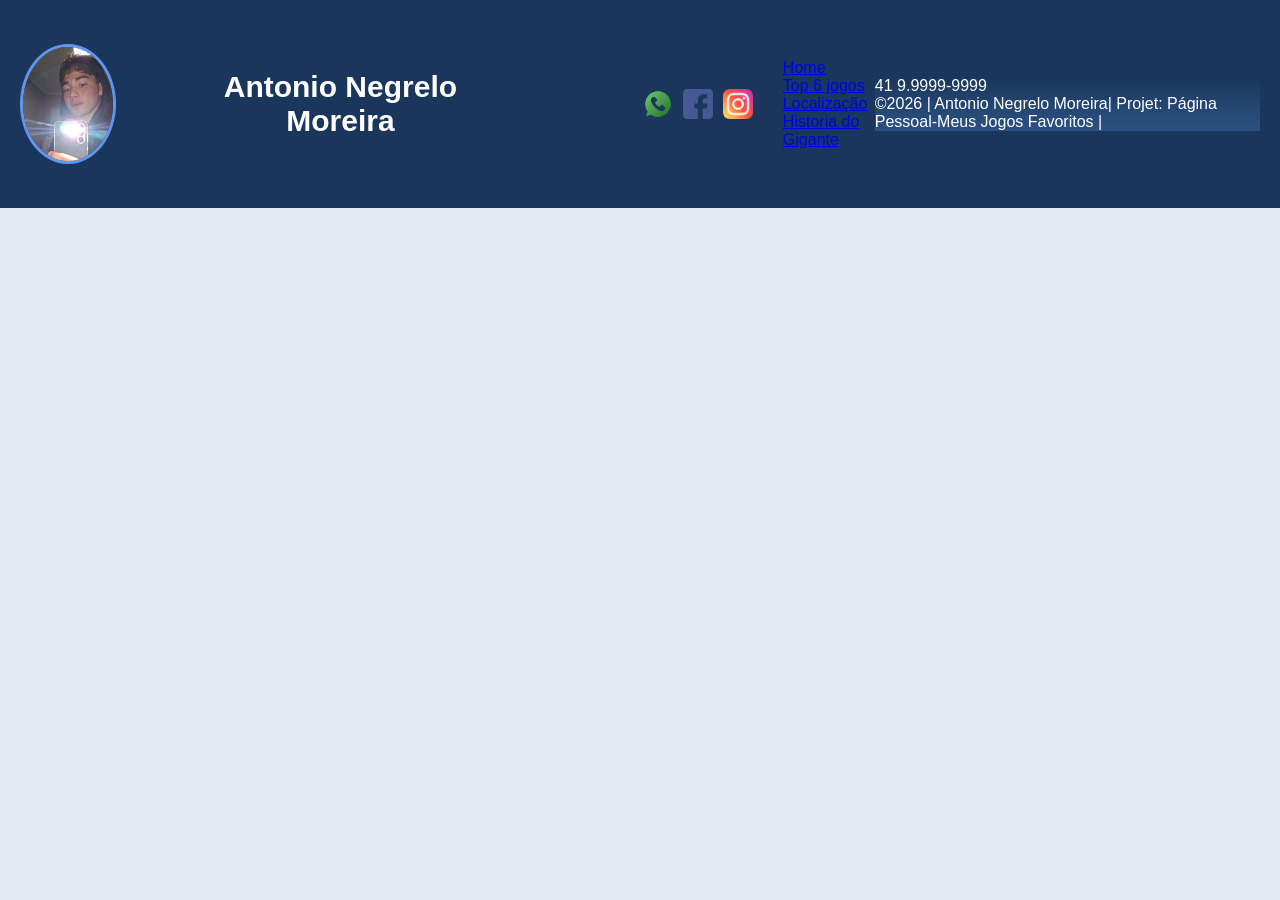
==== historia do gigante.html @ f1155696 "80" ====
<!DOCTYPE html>
<html lang="pt-br">
<head>
<meta charset="UTF-8">

<meta name="viewport" content="width=device-width, initial- scale=1.0">

<title>Home | Antonio Negrelo Moreira</title>
<link rel="stylesheet" href="style.css">
</head>
<body>

<!--header é a parte do cabeçalho do site, é o topo da página-->
<header class="cabecalho-itens">

<img class="cabecalho_imagem" src="antfoto.png" alt="Logo da Página">

<h1 class="titulo_site">Antonio Negrelo Moreira</h1>
<div class="sociais">
<img class="icone-social" src="whatsapp.png" alt="Logo do Whats da Escola">
<img class="icone-social" src="facebook.png" alt="Facebook da Escola">
<img class="icone-social" src="instagram.png" alt="instagram da Escola">
</div>

<!--MENU-->
<ul>
  <li><a href="index.html">Home</a></li>
  <li><a href="top 6 jogos.html">Top 6 jogos</a></li>
  <li><a href="localização.html">Localização</a></li>
  <li><a href="historia do gigante.html">Historia do Gigante</a></li>
</ul>


<!--conteudo-->



<!--Seção rodapé é a parte final da paragrafo 3 da página-->
<footer class="escola">
<a class="link" href="https://wa.me/5541999999999"> 41 9.9999-9999
</a></h2>
<p>©2026 | Antonio Negrelo Moreira| Projet: Página Pessoal-Meus Jogos Favoritos | </p>
</footer>
</body>
</html>
---- style.css ----
*{
margin: 0;
padding: 0;
box-sizing: border-box;
}
body{
font-family: "Poppins", sans-serif;
}
header{
background-color: #1a365d;
color: #ffffff;
width: 100%;
padding: 20px;
}
.cabecalho-itens{
max-width: 1980px;
margin: 0 auto;
display: flex;
align-items: center;
justify-content: center;
}
.cabecalho_imagem {
    width: 120px;
    height: 120px;
    border-radius: 50%;
    object-fit: cover;
    border: 3px solid  #6495ed;
}

.titulo_site{
padding: 50px;
text-align: center;
width: 50%;
font-size: 30px;
}
.sociais{
display: flex;
justify-content: flex-end;
gap: 10px;
width: 25%;
padding-right: 30px;
}

.icone-social{
    width: 30px;
    height: 30px;
}
.banner1 {
    height: 100%;
    background: linear-gradient(#6495ed #4a78c2);
    display: flex;
    justify-content: center;
    align-items: center;
    
}

.banner-texto{
    text-align: center;
}

.escola-imagem {
    width: 180px;
    height: 260px;
    object-fit: cover;
    border-radius: 10px;
} 

.estudante_titulo{
padding: 50px;
text-align: center;

}
.estudante-nome{
text-align: center;
}
.estudante-imagem{
width: 180px;
height: 300px;
object-fit: center;
}
.estudante-icone{
width: 38px;
padding: 4px 8px;
}
.estudante{
background-image: #e2e8f0;
padding: 24px 0;
}

.estudantes_todos{
display: flex;
justify-content:space-around;
align-items: flex-start;
gap: 40px;
}

.escola{
background-image: linear-gradient(#1a365d,#2c5282);
color: white;
justify-content:center;
display:block;
}
.escola-titulo{
padding: 50px;
text-align: center;
}

.logo_rodape{
height: 80px;
padding: 12px 0;

}

.link{
color: #ffffff;
text-decoration: none;
}

.botao-trailer {
    display: inline-block;
    background-color: #cc0000; 
    color: #ffffff;
    font-size: 13px;
    padding: 5px 12px;
    border-radius: 4px;
    text-decoration: none;
    margin-top: 8px;
}
 
.botao-trailer:hover {
    background-color: #990000;
}

body{
    background-color: #e2e8f0;
    color: #1a365d;
}

.estudante-div{
    text-align: center;
    border: 2px solid #6495ed;
    border-radius: 8px;
    padding: 12px;
    background: #ffffff;
}

.container-video {
    COLOR: #3874FF ;
width: 100%;
max-width: 900px; /* opcional: limita a largura máxima */
margin: 0 auto;
padding: 0 15px; /* espaçamento lateral em telas pequenas */
box-sizing: border-box;
}

.titulo-video {
color: #ffffff;
font-size: 1.5rem;
margin-bottom: 1rem;
text-align: center;
}

/* Vídeo responsivo mantendo proporção 16:9 */
.video {
width: 100%;
height: auto;
aspect-ratio: 16 / 9;
border: none;
display: block;
}


.mapa-local {
  text-align: center;
  margin: 25px auto;
  padding: 15px;
  background-color: #e2e8f0;
  border-radius: 8px;
  max-width: 820px;
}
.mapa-local h3 {
  color: #1a365d;
  margin: 0 0 12px 0;
  font-size: 16px;
}

/* menu */
ul {
  list-style-type: none;
  margin: 0;
  padding: 0;
}
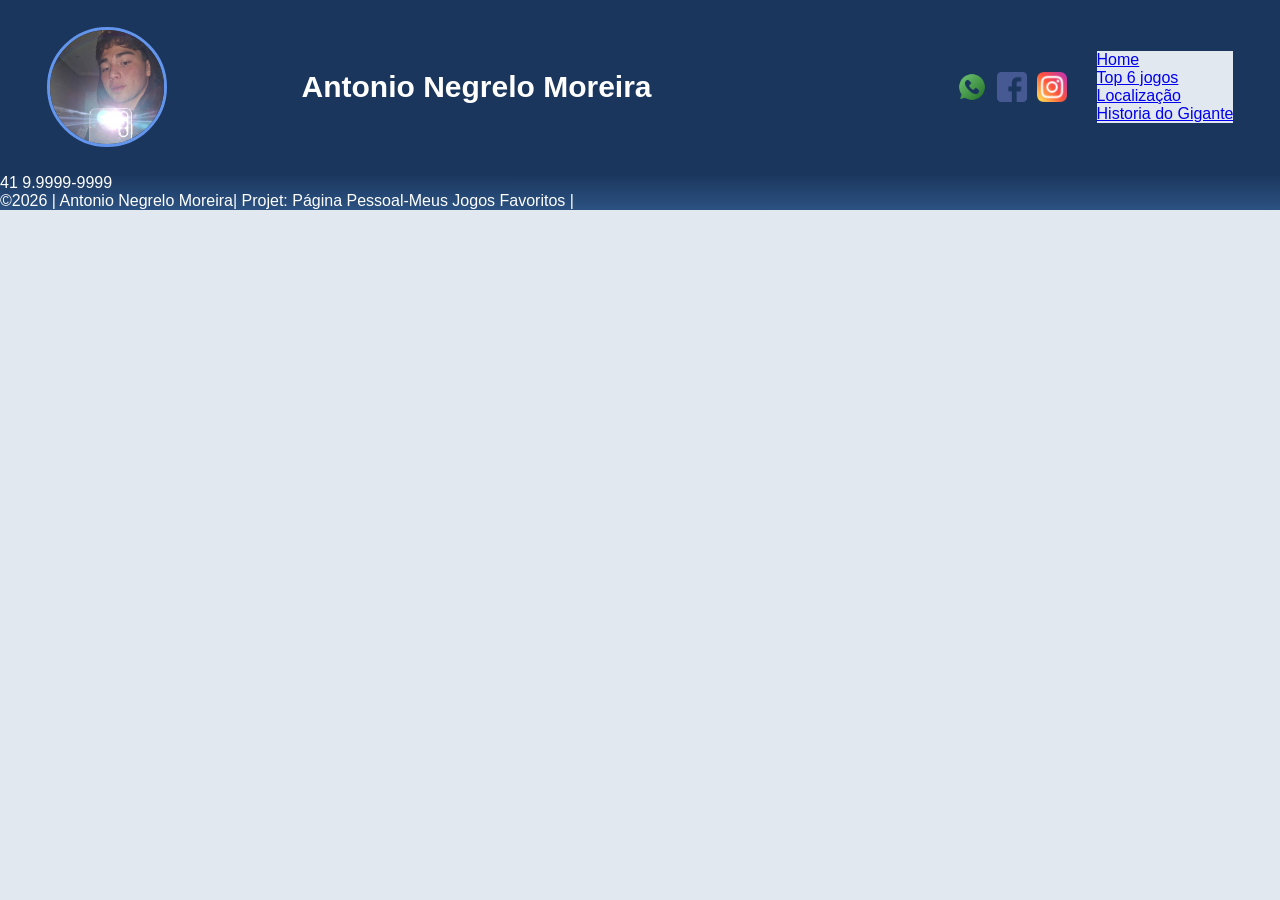
==== commit 83803c0d: "90" ====
--- a/historia do gigante.html
+++ b/historia do gigante.html
@@ -30,6 +30,7 @@
   <li><a href="historia do gigante.html">Historia do Gigante</a></li>
 </ul>
 
+</header>
 
 <!--conteudo-->
 
@@ -37,8 +38,8 @@
 
 <!--Seção rodapé é a parte final da paragrafo 3 da página-->
 <footer class="escola">
-<a class="link" href="https://wa.me/5541999999999"> 41 9.9999-9999
-</a></h2>
+<a class="link" href="https://wa.me/5541999999999"> 41 9.9999-9999</a></h2>
+
 <p>©2026 | Antonio Negrelo Moreira| Projet: Página Pessoal-Meus Jogos Favoritos | </p>
 </footer>
 </body>
--- a/style.css
+++ b/style.css
@@ -189,4 +189,6 @@
   list-style-type: none;
   margin: 0;
   padding: 0;
+  background-color: #e2e8f0;
+  color: #0e1ace;
 }
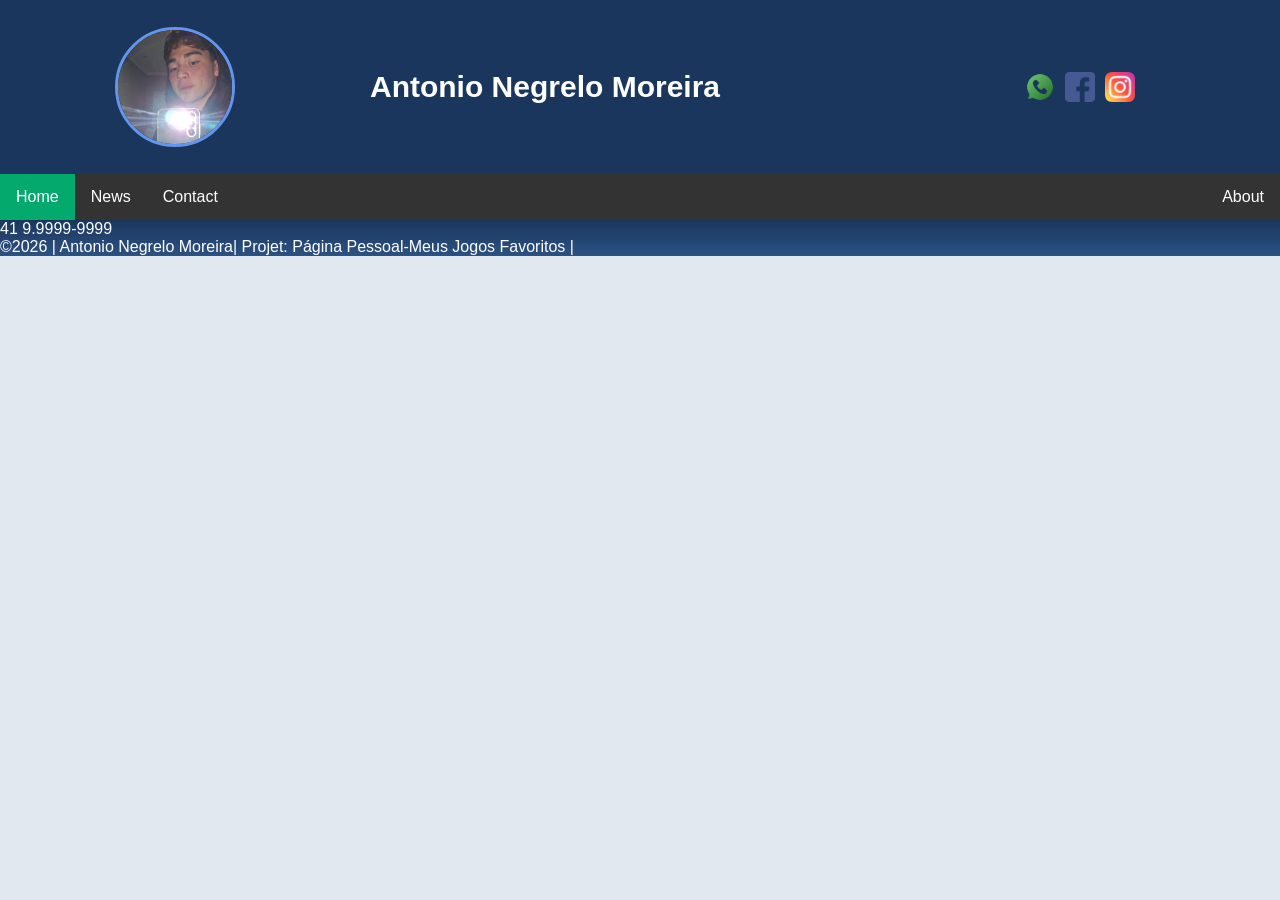
==== commit 7e770cd9: "91" ====
--- a/historia do gigante.html
+++ b/historia do gigante.html
@@ -21,16 +21,14 @@
 <img class="icone-social" src="facebook.png" alt="Facebook da Escola">
 <img class="icone-social" src="instagram.png" alt="instagram da Escola">
 </div>
+</header>
 
-<!--MENU-->
-<ul>
-  <li><a href="index.html">Home</a></li>
-  <li><a href="top 6 jogos.html">Top 6 jogos</a></li>
-  <li><a href="localização.html">Localização</a></li>
-  <li><a href="historia do gigante.html">Historia do Gigante</a></li>
+<ul class="horizontal">
+  <li><a class="active" href="javascript:void(0)">Home</a></li>
+  <li><a href="javascript:void(0)">News</a></li>
+  <li><a href="javascript:void(0)">Contact</a></li>
+  <li class="rightli" style="float:right"><a href="javascript:void(0)">About</a></li>
 </ul>
-
-</header>
 
 <!--conteudo-->
 
--- a/style.css
+++ b/style.css
@@ -184,11 +184,30 @@
   font-size: 16px;
 }
 
-/* menu */
-ul {
-  list-style-type: none;
-  margin: 0;
-  padding: 0;
-  background-color: #e2e8f0;
-  color: #0e1ace;
-}+ul.horizontal {
+    list-style-type: none;
+    margin: 0;
+    padding: 0;
+    overflow: hidden;
+    background-color: #333;
+}
+
+ul.horizontal li {
+    float: left;
+}
+
+ul.horizontal li a {
+    display: inline-block;
+    color: white;
+    text-align: center;
+    padding: 14px 16px;
+    text-decoration: none;
+}
+
+ul.horizontal li a:hover:not(.active) {
+    background-color: #000;
+}
+
+ul.horizontal li a.active {
+    background-color:#04AA6D;
+}
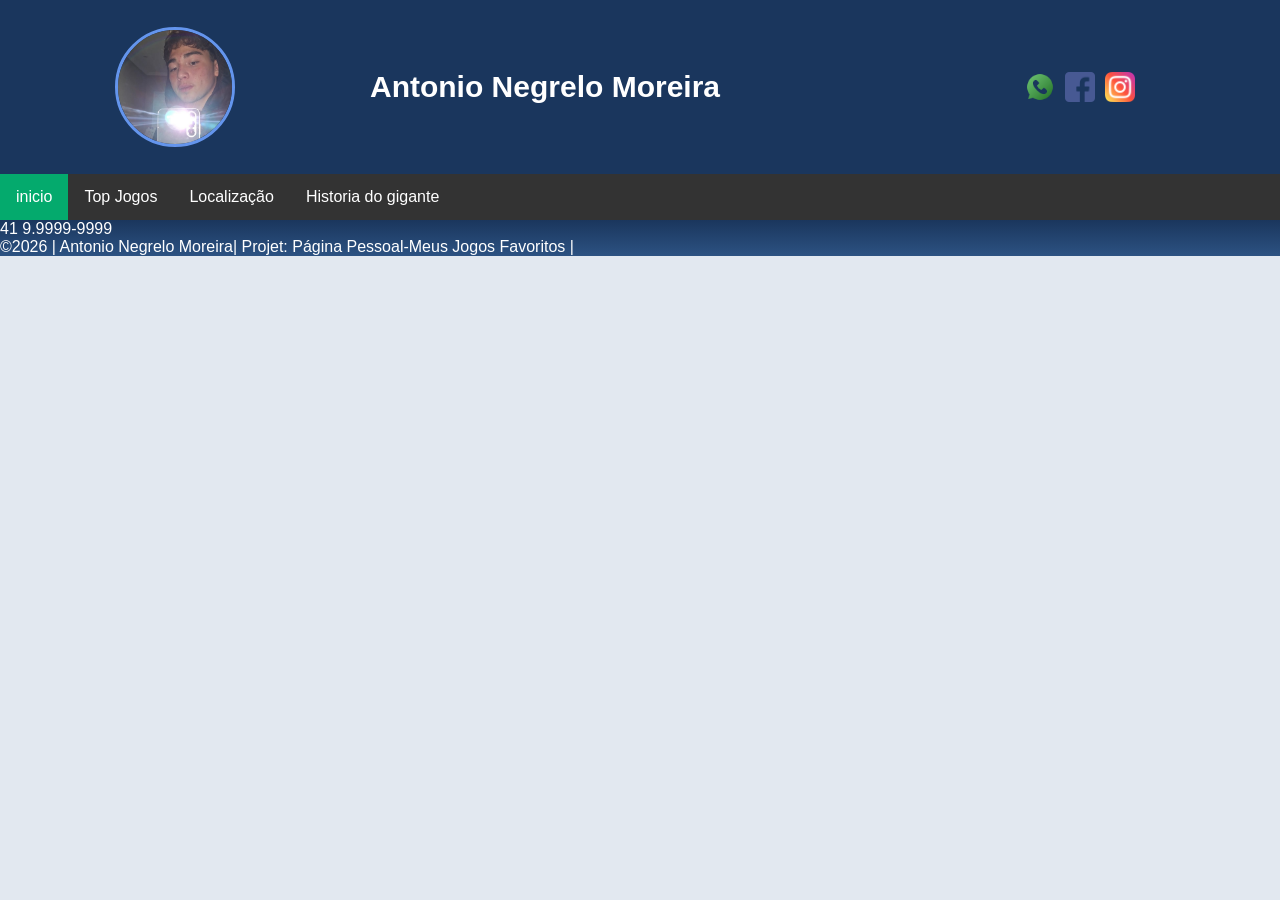
==== commit faa94ea6: "92" ====
--- a/historia do gigante.html
+++ b/historia do gigante.html
@@ -24,10 +24,10 @@
 </header>
 
 <ul class="horizontal">
-  <li><a class="active" href="javascript:void(0)">Home</a></li>
-  <li><a href="javascript:void(0)">News</a></li>
-  <li><a href="javascript:void(0)">Contact</a></li>
-  <li class="rightli" style="float:right"><a href="javascript:void(0)">About</a></li>
+  <li><a class="active" href="index.html">inicio</a></li>
+  <li><a href="top 6 jogos.html">Top Jogos</a></li>
+  <li><a href="localização.html">Localização</a></li>
+  <li><a href="historia do gigante.html">Historia do gigante</a></li>
 </ul>
 
 <!--conteudo-->
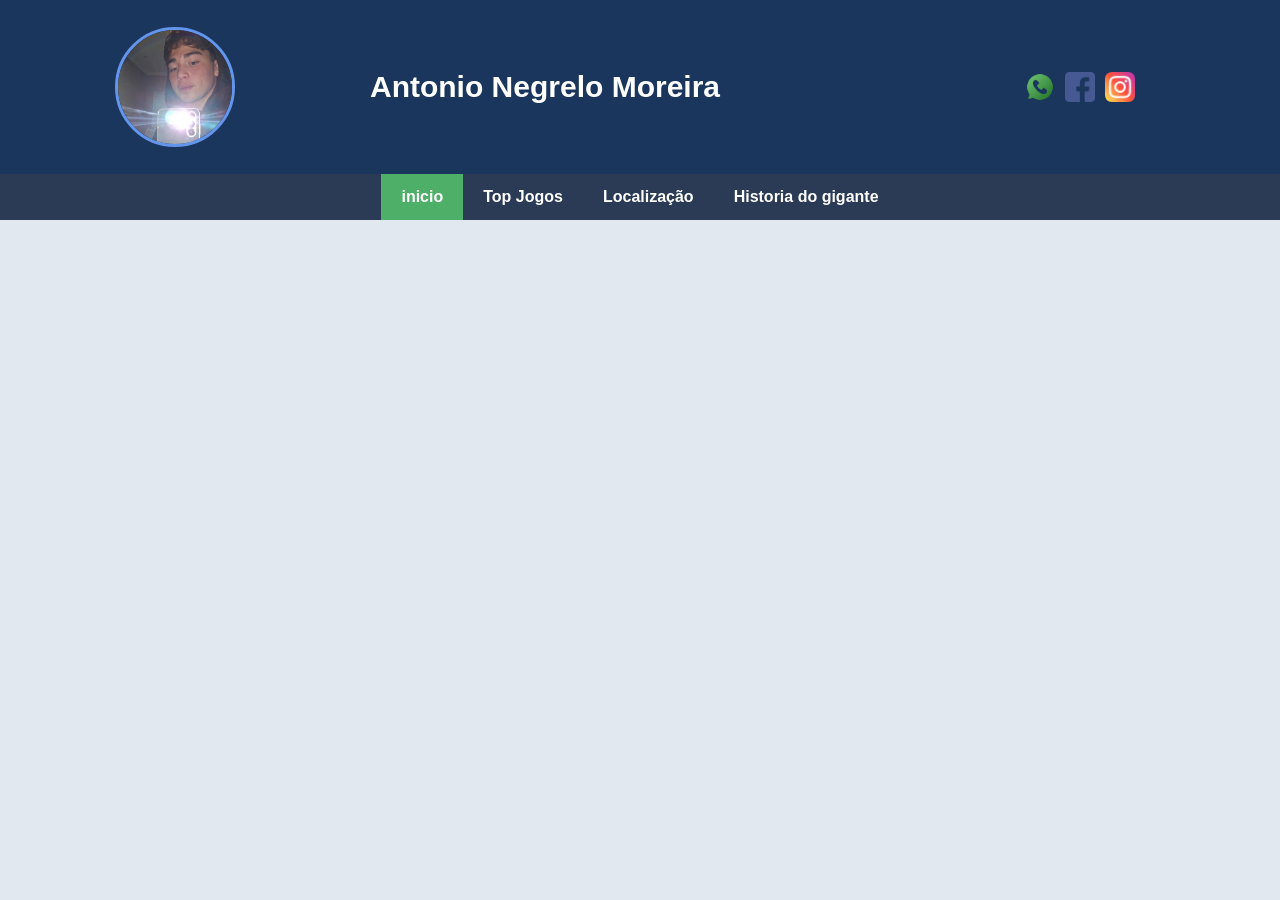
==== commit b9379069: "94" ====
--- a/historia do gigante.html
+++ b/historia do gigante.html
@@ -33,13 +33,3 @@
 <!--conteudo-->
 
 
-
-<!--Seção rodapé é a parte final da paragrafo 3 da página-->
-<footer class="escola">
-<a class="link" href="https://wa.me/5541999999999"> 41 9.9999-9999</a></h2>
-
-<p>©2026 | Antonio Negrelo Moreira| Projet: Página Pessoal-Meus Jogos Favoritos | </p>
-</footer>
-</body>
-</html>
-
--- a/style.css
+++ b/style.css
@@ -184,30 +184,33 @@
   font-size: 16px;
 }
 
+/* Centraliza e aplica a cor do topo */
 ul.horizontal {
-    list-style-type: none;
-    margin: 0;
-    padding: 0;
-    overflow: hidden;
-    background-color: #333;
-}
-
-ul.horizontal li {
-    float: left;
-}
-
+  list-style-type: none;
+  margin: 0;
+  padding: 0;
+  background-color: #2b3a55; /* Azul do seu cabeçalho */
+  display: flex;             /* Flexbox para centralizar */
+  justify-content: center;   /* Centraliza os itens no meio da tela */
+}
+
+/* Estilo dos botões */
 ul.horizontal li a {
-    display: inline-block;
-    color: white;
-    text-align: center;
-    padding: 14px 16px;
-    text-decoration: none;
-}
-
-ul.horizontal li a:hover:not(.active) {
-    background-color: #000;
-}
-
+  display: block;
+  color: #ffffff;
+  text-align: center;
+  padding: 14px 20px;
+  text-decoration: none;
+  font-family: sans-serif;
+  font-weight: bold;
+}
+
+/* Efeito ao passar o mouse */
+ul.horizontal li a:hover {
+  background-color: #3f5173; /* Azul um pouco mais claro */
+}
+
+/* Botão da página ativa */
 ul.horizontal li a.active {
-    background-color:#04AA6D;
-}
+  background-color: #4eb068; /* Verde de destaque */
+}
